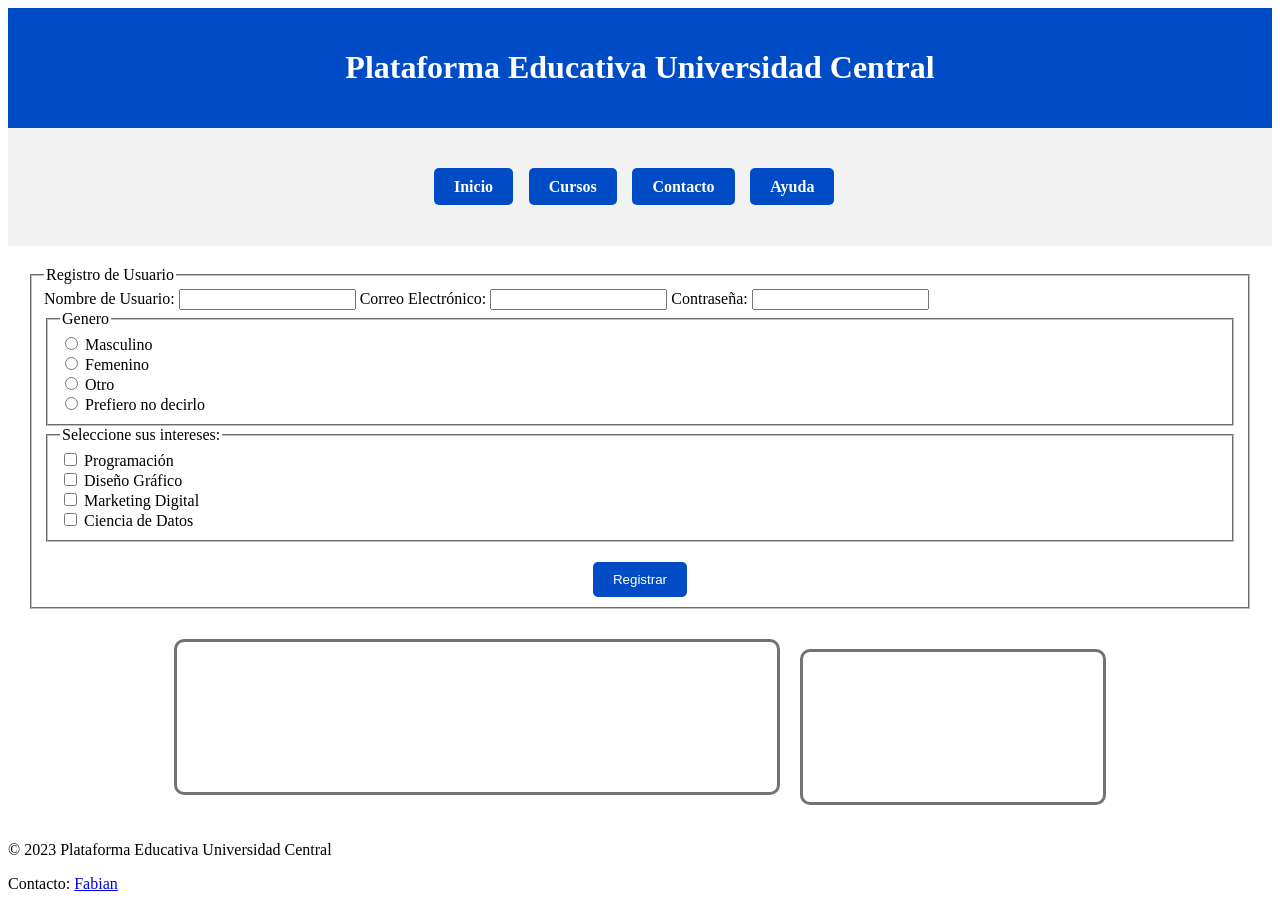
==== Lab04/index.html @ 61094242 "Add initial HTML structure and CSS styles for Lab 04" ====
<!DOCTYPE html>
<html lang="en">

<head>
  <meta charset="UTF-8">
  <meta name="viewport" content="width=device-width, initial-scale=1.0">
  <title>LAB-04</title>
  <link rel="stylesheet" href="estilos.css">
</head>

<body>

  <!-- encabezado de cuerpo de la pagina-->
  <header>
    <h1>Plataforma Educativa Universidad Central</h1>
  </header>

  <!-- menu -->
  <nav id="menu">
    <ul>
      <li class="item"><a href="final/">Inicio</a></li>
      <li class="item"><a href="#">Cursos</a></li>
      <li class="item"><a href="#">Contacto</a></li>
      <li class="item"><a href="#">Ayuda</a></li>
    </ul>
  </nav>






  <main>
    <section>
      <form action="#" method="post">
        <fieldset>
          <legend>Registro de Usuario</legend>

          <div class="form-group">
            <label for="username">Nombre de Usuario:</label>
            <input class="form-input" type="text" id="username" name="username" required>

            <label for="email">Correo Electrónico:</label>
            <input class="form-input" type="email" id="email" name="email" required>

            <label for="password">Contraseña:</label>
            <input class="form-input" type="password" id="password" name="password" required>
          </div>


          <div class="flex-container">
            <fieldset>
              <legend>Genero</legend>
              <div>
                <div>
                  <input type="radio" value="m" name="genero" id="g-m">
                  <label for="g-m">Masculino</label>
                </div>
                <div>
                  <input type="radio" value="f" name="genero" id="g-f">
                  <label for="g-f">Femenino</label>
                </div>
                <div>
                  <input type="radio" value="o" name="genero" id="g-o">
                  <label for="g-o">Otro</label>
                </div>
                <div>
                  <input type="radio" value="n" name="genero" id="g-n">
                  <label for="g-n">Prefiero no decirlo</label>
                </div>
              </div>
            </fieldset>

            <fieldset>
              <legend>Seleccione sus intereses:</legend>
              <div>
                <div>
                  <input type="checkbox" name="intereses" id="interes1" value="programacion">
                  <label for="interes1">Programación</label>
                </div>
                <div>
                  <input type="checkbox" name="intereses" id="interes2" value="diseño">
                  <label for="interes2">Diseño Gráfico</label>
                </div>
                <div>
                  <input type="checkbox" name="intereses" id="interes3" value="marketing">
                  <label for="interes3">Marketing Digital</label>
                </div>
                <div>
                  <input type="checkbox" name="intereses" id="interes4" value="ciencia">
                  <label for="interes4">Ciencia de Datos</label>
                </div>
            </fieldset>
          </div>

         <div class="form-actions"> 
          <button type="submit">Registrar</button>        
          </div>
        </fieldset>
      </form>
    </section>
    <section id="video-section">
      <iframe src="https://www.youtube.com/embed/LXb3EKWsInQ?si=KRC7kR0cZzGenVSb&amp;start=61" title="Video Incrustado"
        frameborder="0"
        allow="accelerometer; autoplay; clipboard-write; encrypted-media; gyroscope; picture-in-picture; web-share"
        referrerpolicy="strict-origin-when-cross-origin" allowfullscreen></iframe>
   
        
    <section id="video-section">
      <iframe src="https://www.youtube.com/embed/LXb3EKWsInQ?si=KRC7kR0cZzGenVSb&amp;start=61" title="Video Incrustado"
        frameborder="0"
        allow="accelerometer; autoplay; clipboard-write; encrypted-media; gyroscope; picture-in-picture; web-share"
        referrerpolicy="strict-origin-when-cross-origin" allowfullscreen></iframe>
    </section>

  </main>
  <footer>
    <p>&copy; 2023 Plataforma Educativa Universidad Central</p>
    <p>Contacto: <a href="mailto:fabian.chinchilla@uc.ac.cr">Fabian</p>
  </footer>
</body>

</html>
---- Lab04/estilos.css ----
header {
  background-color: #004cc6;
  color: white;
  text-align: center;
  padding: 20px;
}

h1:hover {
  color: #19d842;
  /* Cambia el color del título al pasar el mouse */
}

main {
  padding: 20px;
}

/* id # */
#menu {
  background-color: #f2f2f2;
  text-align: center;
  padding: 50px;
}

#menu ul {
  list-style-type: none;
  margin: 0;
  padding: 0;
}

#menu li {
  display: inline;
  margin-right: 1%;
}

/* class . */

.item {
  display: inline-block;
  background-color: #004cc6;
  margin-right: 10px;
  padding: 10px 20px;
  border-radius: 5px;

}

.item a {
  text-decoration: none;
  color: #ffffff;
  font-weight: bold;
}

.form-actions {
  text-align: center;
  margin-top: 20px;
  
}

input:focus {
  outline: none;
  border-color: #004cc6;
  color: #004cc6;
}

button {
  background-color: #004cc6;
  color: white;
  border: none;
  padding: 10px 20px;
  border-radius: 5px;
  cursor: pointer;
}

button:hover {
  background-color: #19d842;
}


#video-section {
  margin-top: 20px;
  display: flex;
  justify-content: center;
  align-items: center;
  gap: 20px; /* Espacio entre los videos */
  /* Margen o espacio encima del video*/
}
 
#video-section iframe {
  width: 100%;
  max-width: 600px;
  /* Ancho máximo del video */
  height: auto;
  border-radius: 10px;
  border: 3px solid #727272;
  /* Borde alrededor del video */
}
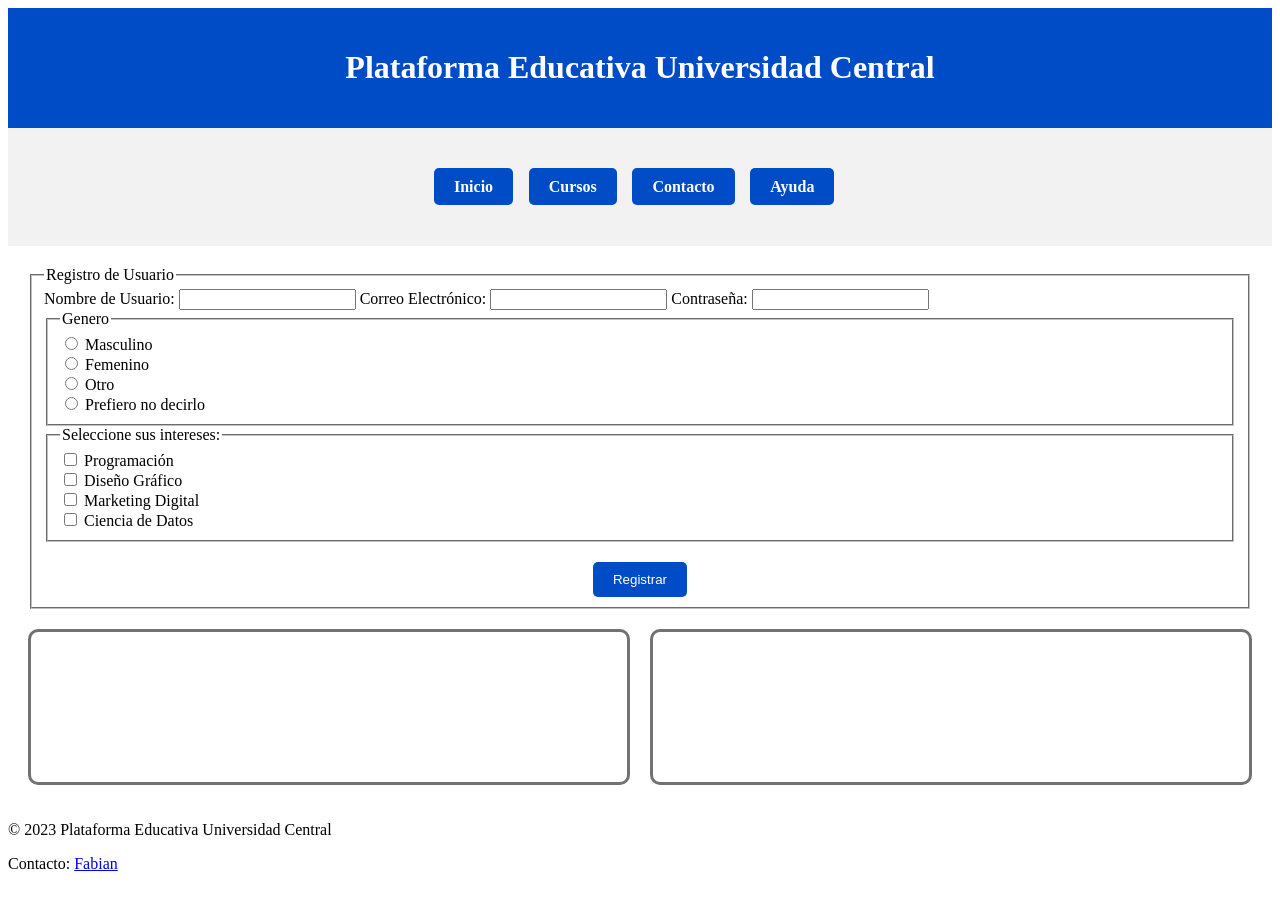
==== commit 65ee5b43: "Remove duplicate video section from index.html" ====
--- a/Lab04/index.html
+++ b/Lab04/index.html
@@ -106,7 +106,6 @@
         referrerpolicy="strict-origin-when-cross-origin" allowfullscreen></iframe>
    
         
-    <section id="video-section">
       <iframe src="https://www.youtube.com/embed/LXb3EKWsInQ?si=KRC7kR0cZzGenVSb&amp;start=61" title="Video Incrustado"
         frameborder="0"
         allow="accelerometer; autoplay; clipboard-write; encrypted-media; gyroscope; picture-in-picture; web-share"
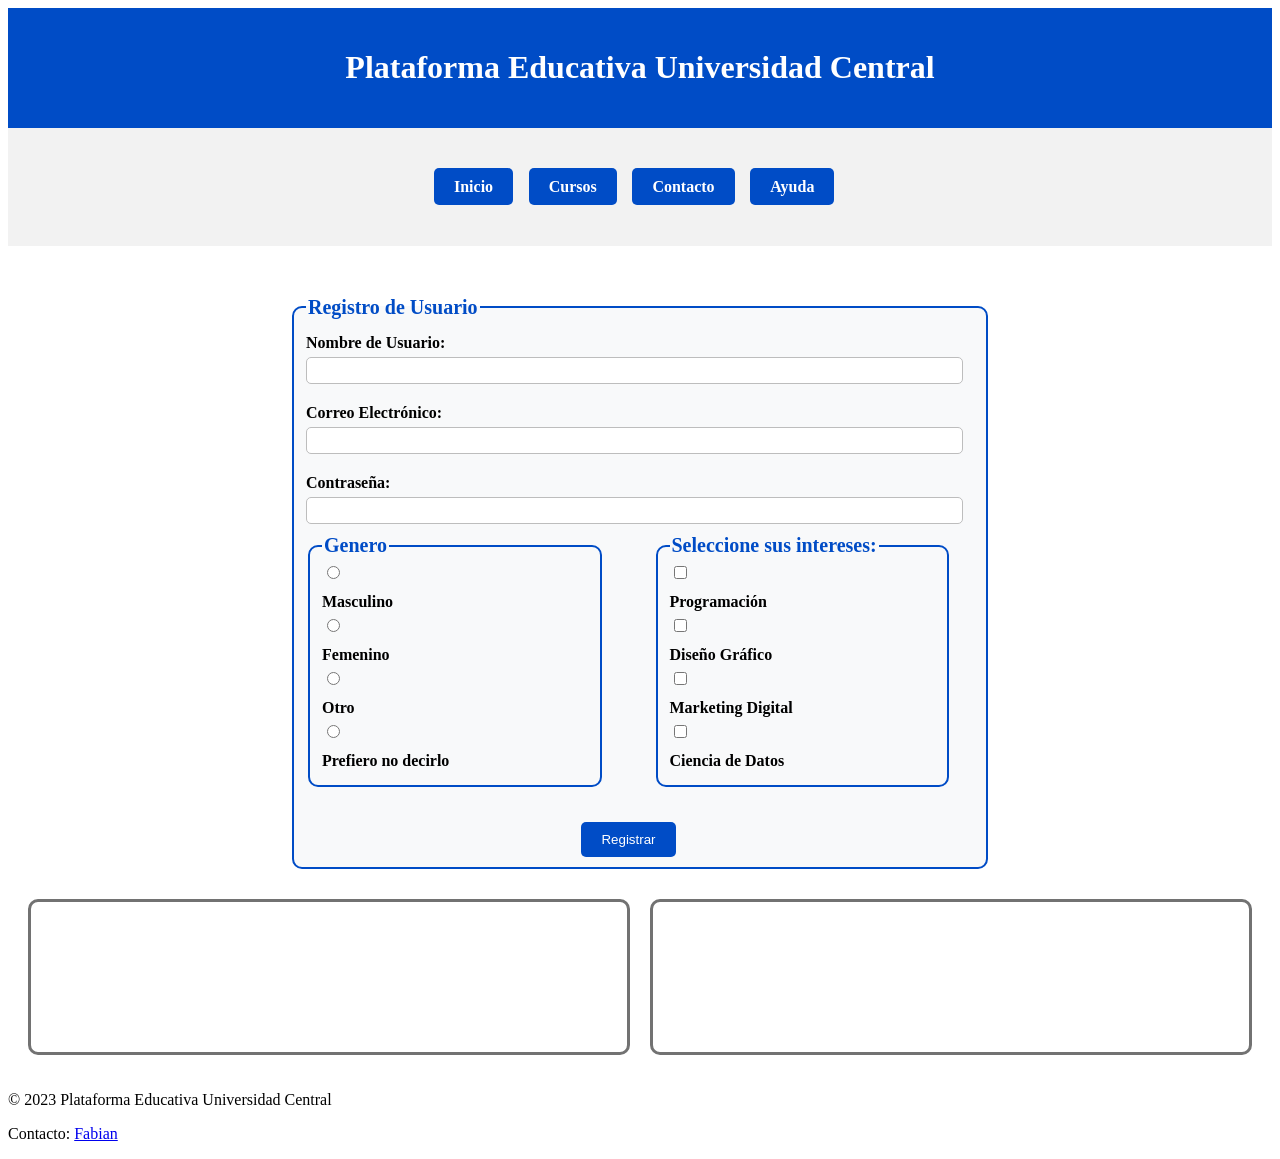
==== commit 86ee651e: "Add form styles and layout adjustments in estilos.css" ====
--- a/Lab04/index.html
+++ b/Lab04/index.html
@@ -23,7 +23,7 @@
       <li class="item"><a href="#">Contacto</a></li>
       <li class="item"><a href="#">Ayuda</a></li>
     </ul>
-  </nav>
+  </nav> 
 
 
 
--- a/Lab04/estilos.css
+++ b/Lab04/estilos.css
@@ -92,4 +92,65 @@
   border-radius: 10px;
   border: 3px solid #727272;
   /* Borde alrededor del video */
+}
+
+.form actions {
+  text-align: center;
+  margin-top: 20px;
+}
+
+/* Caja principal del formulario */
+form{
+    max-width: 700px;
+    margin: 30px auto;
+}
+
+/* Marco grande */
+fieldset{
+    background-color: #f8f9fa;
+    border: 2px solid #004cc6;
+    border-radius: 10px;
+    padding-right: 5%;
+    margin-bottom: 15px;
+}
+
+/* Título del cuadro */
+legend{
+    color: #004cc6;
+    font-weight: bold;
+    font-size: 20px;
+}
+
+/* Etiquetas */
+label{
+    display: block;
+    margin-top: 10px;
+    margin-bottom: 5px;
+    font-weight: bold;
+}
+
+/* Cajitas de texto */
+.form-input{
+    width: 100%;
+    padding: 5px;
+    border: 1px solid #bdbdbd;
+    border-radius: 5px;
+    margin-bottom: 10px;
+}
+
+/* Cuando se hace clic en la caja */
+.form-input:focus{
+    border: 2px solid #004cc6;
+    background-color: #eef4ff;
+}
+
+/* Alinear los dos cuadros */
+.flex-container{
+    display: flex;
+    gap: 50px;
+}
+
+/* Que ocupen el mismo espacio */
+.flex-container fieldset{
+    flex: 2;
 }
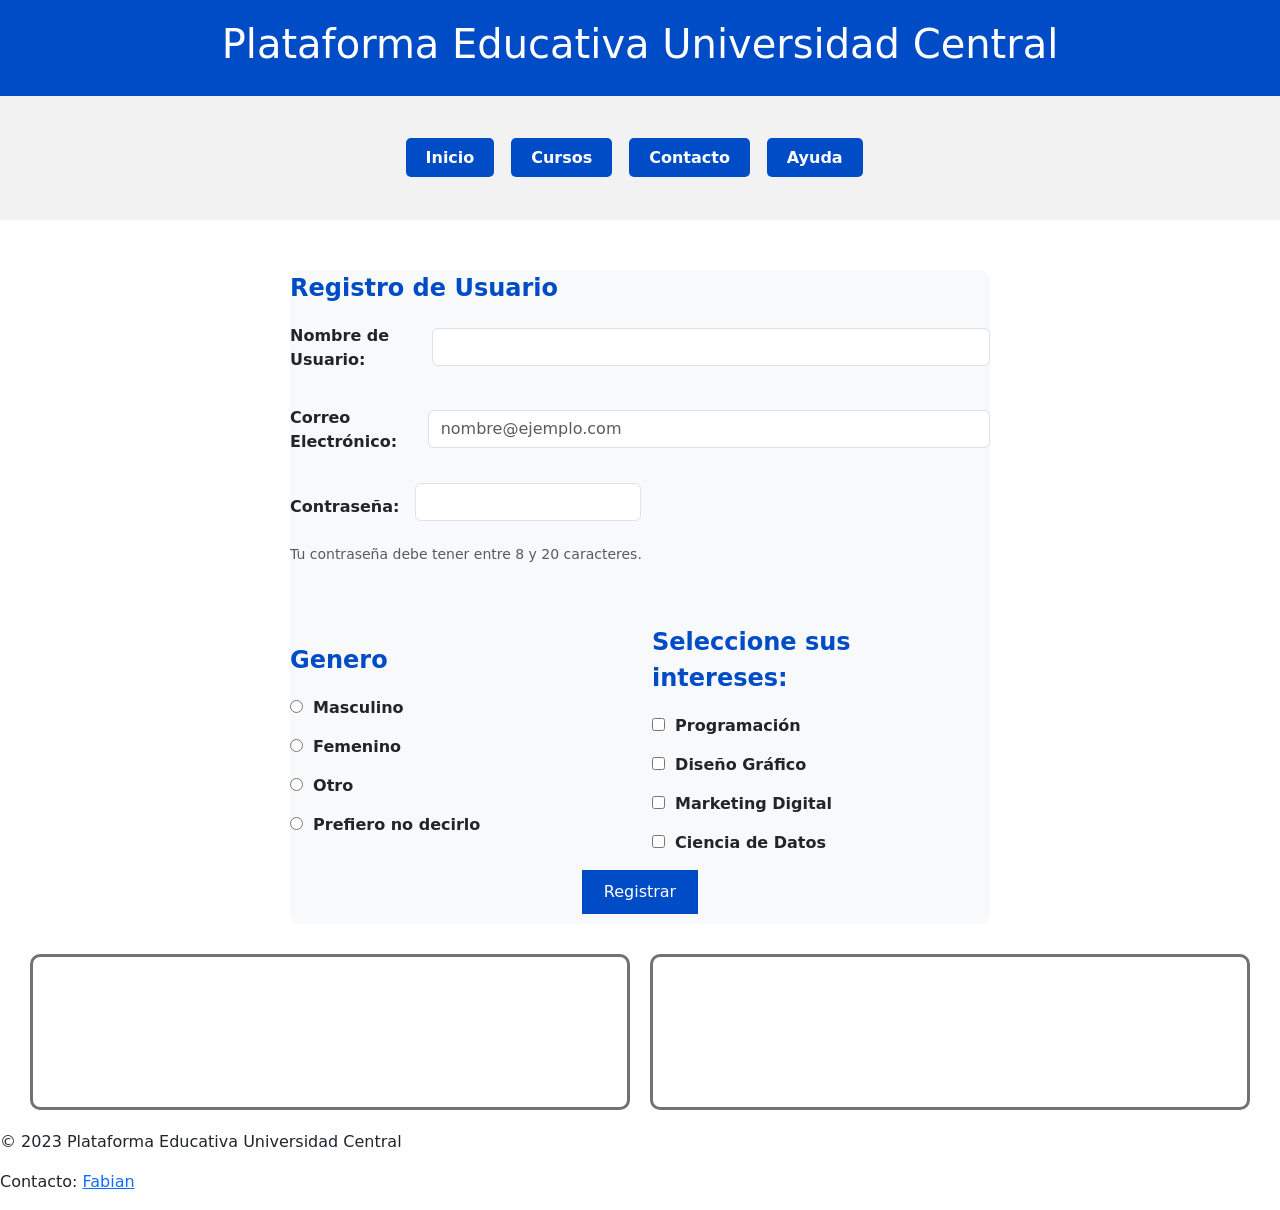
==== commit c11283a8: "Refactor form layout and styles in index.html for improved user experience" ====
--- a/Lab04/index.html
+++ b/Lab04/index.html
@@ -6,6 +6,7 @@
   <meta name="viewport" content="width=device-width, initial-scale=1.0">
   <title>LAB-04</title>
   <link rel="stylesheet" href="estilos.css">
+  <link href="https://cdn.jsdelivr.net/npm/bootstrap@5.3.3/dist/css/bootstrap.min.css" rel="stylesheet">
 </head>
 
 <body>
@@ -13,6 +14,7 @@
   <!-- encabezado de cuerpo de la pagina-->
   <header>
     <h1>Plataforma Educativa Universidad Central</h1>
+    
   </header>
 
   <!-- menu -->
@@ -25,75 +27,104 @@
     </ul>
   </nav> 
 
-
-
-
-
-
   <main>
     <section>
       <form action="#" method="post">
         <fieldset>
           <legend>Registro de Usuario</legend>
 
+          
+
           <div class="form-group">
-            <label for="username">Nombre de Usuario:</label>
-            <input class="form-input" type="text" id="username" name="username" required>
 
-            <label for="email">Correo Electrónico:</label>
-            <input class="form-input" type="email" id="email" name="email" required>
 
-            <label for="password">Contraseña:</label>
-            <input class="form-input" type="password" id="password" name="password" required>
+            <div class="mb-3">
+              <label for="formGroupExampleInput" class="form-label">Nombre de Usuario:</label>
+              <input type="text" class="form-control" id="formGroupExampleInput" >
+            </div> 
+
+           <div class="mb-3">
+              <label for="exampleFormControlInput1" class="form-label">Correo Electrónico:</label>
+              <input type="email" class="form-control" id="exampleFormControlInput1" placeholder="nombre@ejemplo.com">
+            </div>
+
+            <div class="row g-3 align-items-center">
+            <div class="col-auto">
+              <label for="inputPassword6" class="col-form-label">Contraseña:</label>
+            </div>
+            <div class="col-auto">
+              <input type="password" id="inputPassword6" class="form-control" aria-describedby="passwordHelpInline">
+            </div>
+            <div class="col-auto">
+              <span id="passwordHelpInline" class="form-text">
+                Tu contraseña debe tener entre 8 y 20 caracteres.
+              </span>
+            </div>
           </div>
 
 
-          <div class="flex-container">
-            <fieldset>
-              <legend>Genero</legend>
-              <div>
-                <div>
-                  <input type="radio" value="m" name="genero" id="g-m">
-                  <label for="g-m">Masculino</label>
-                </div>
-                <div>
-                  <input type="radio" value="f" name="genero" id="g-f">
-                  <label for="g-f">Femenino</label>
-                </div>
-                <div>
-                  <input type="radio" value="o" name="genero" id="g-o">
-                  <label for="g-o">Otro</label>
-                </div>
-                <div>
-                  <input type="radio" value="n" name="genero" id="g-n">
-                  <label for="g-n">Prefiero no decirlo</label>
-                </div>
-              </div>
-            </fieldset>
 
-            <fieldset>
-              <legend>Seleccione sus intereses:</legend>
-              <div>
-                <div>
-                  <input type="checkbox" name="intereses" id="interes1" value="programacion">
-                  <label for="interes1">Programación</label>
-                </div>
-                <div>
-                  <input type="checkbox" name="intereses" id="interes2" value="diseño">
-                  <label for="interes2">Diseño Gráfico</label>
-                </div>
-                <div>
-                  <input type="checkbox" name="intereses" id="interes3" value="marketing">
-                  <label for="interes3">Marketing Digital</label>
-                </div>
-                <div>
-                  <input type="checkbox" name="intereses" id="interes4" value="ciencia">
-                  <label for="interes4">Ciencia de Datos</label>
-                </div>
-            </fieldset>
-          </div>
+  <div class="row mt-5"></div>
+    
+           <div class="row">
 
-         <div class="form-actions"> 
+    <div class="col-md-6">
+        <fieldset>
+            <legend>Genero</legend>
+
+            <div>
+                <input type="radio" value="m" name="genero" id="g-m">
+                <label for="g-m">Masculino</label>
+            </div>
+
+            <div>
+                <input type="radio" value="f" name="genero" id="g-f">
+                <label for="g-f">Femenino</label>
+            </div>
+
+            <div>
+                <input type="radio" value="o" name="genero" id="g-o">
+                <label for="g-o">Otro</label>
+            </div>
+
+            <div>
+                <input type="radio" value="n" name="genero" id="g-n">
+                <label for="g-n">Prefiero no decirlo</label>
+            </div>
+
+        </fieldset>
+    </div>
+
+    <div class="col-md-6">
+        <fieldset>
+            <legend>Seleccione sus intereses:</legend>
+
+            <div>
+                <input type="checkbox" name="intereses" id="interes1" value="programacion">
+                <label for="interes1">Programación</label>
+            </div>
+
+            <div>
+                <input type="checkbox" name="intereses" id="interes2" value="diseño">
+                <label for="interes2">Diseño Gráfico</label>
+            </div>
+
+            <div>
+                <input type="checkbox" name="intereses" id="interes3" value="marketing">
+                <label for="interes3">Marketing Digital</label>
+            </div>
+
+            <div>
+                <input type="checkbox" name="intereses" id="interes4" value="ciencia">
+                <label for="interes4">Ciencia de Datos</label>
+            </div>
+
+        </fieldset>
+    </div>
+
+</div>
+
+        <div class="d-grid gap-3 col-2 mx-auto"> 
           <button type="submit">Registrar</button>        
           </div>
         </fieldset>
@@ -112,6 +143,8 @@
         referrerpolicy="strict-origin-when-cross-origin" allowfullscreen></iframe>
     </section>
 
+ 
+
   </main>
   <footer>
     <p>&copy; 2023 Plataforma Educativa Universidad Central</p>
--- a/Lab04/estilos.css
+++ b/Lab04/estilos.css
@@ -147,10 +147,25 @@
 /* Alinear los dos cuadros */
 .flex-container{
     display: flex;
-    gap: 50px;
+    gap: 10px;
 }
 
 /* Que ocupen el mismo espacio */
 .flex-container fieldset{
     flex: 2;
-}+}
+
+input[type="radio"],
+input[type="checkbox"]
+{           
+    margin-right: 5px;
+}
+
+fieldset > div > div{
+    display: flex;   
+    align-items: center; 
+    margin-bottom: 10px;
+}
+
+
+  
